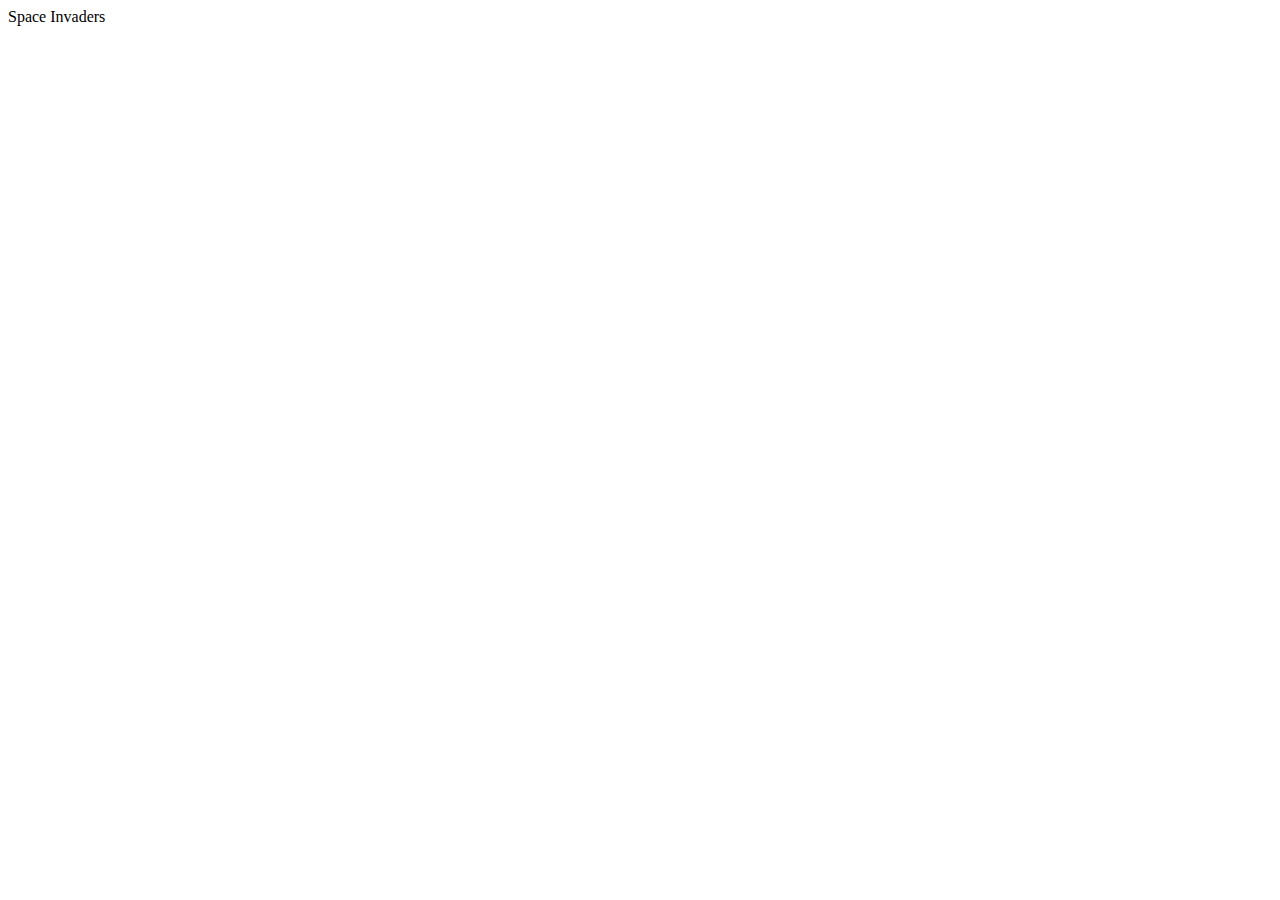
==== index.html @ b72265cf "add grid" ====
<!DOCTYPE html>

<html lang="en"
<head>
    <meta charset="utf-8"

    <title>Space Invaders</title>
    <link rel="stylesheet" href="styles.css"
</head>
<body>
    <script src="game.js"></script>
</body>
</html>
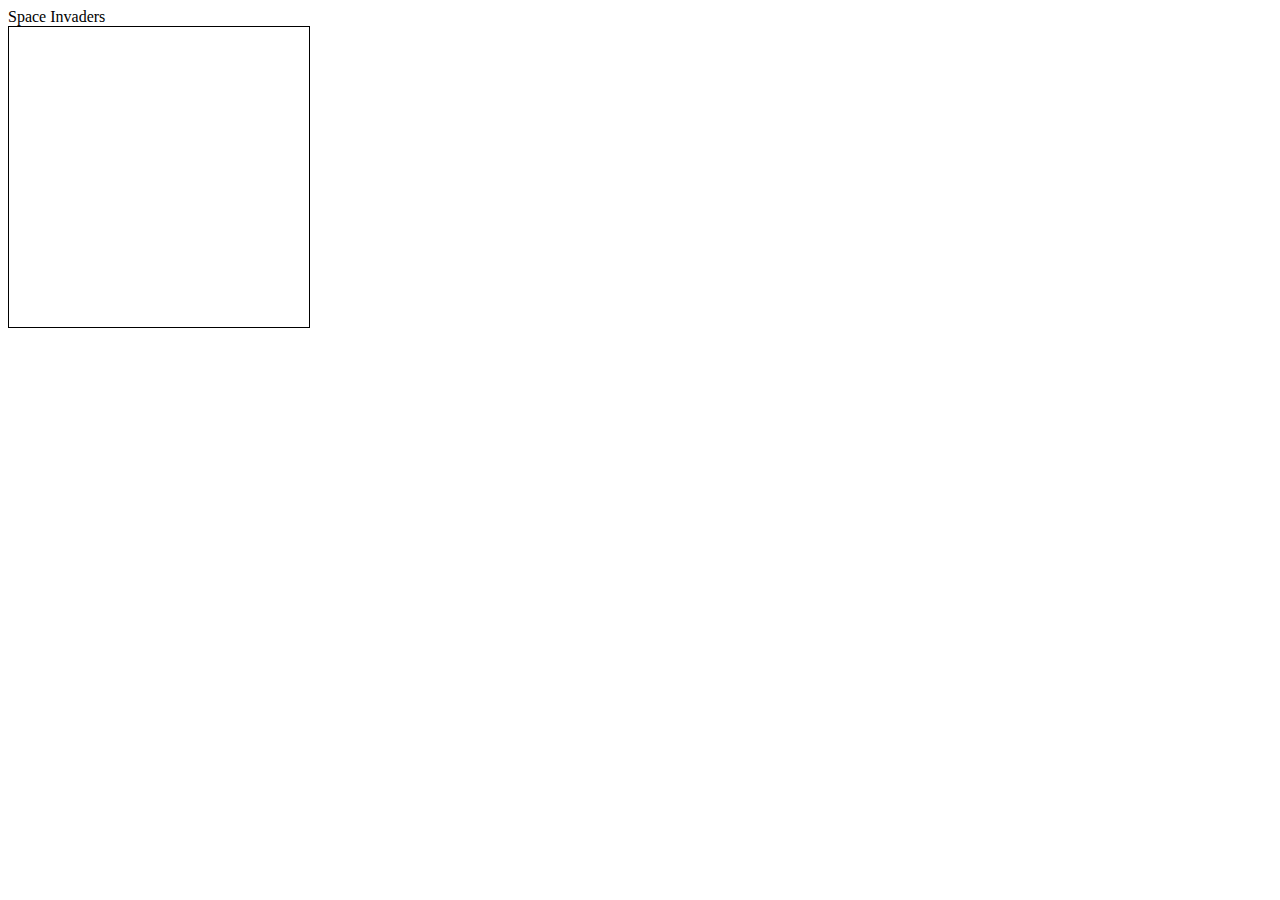
==== commit 0442bb7b: "add shooter" ====
--- a/index.html
+++ b/index.html
@@ -8,6 +8,7 @@
     <link rel="stylesheet" href="styles.css"
 </head>
 <body>
+    <div class="grid"></div>
     <script src="game.js"></script>
 </body>
 </html>--- a/styles.css
+++ b/styles.css
@@ -0,0 +1,21 @@
+.grid {
+    width: 300px;
+    height: 300px;
+    border: solid black 1px;
+    display: flex;
+    flex-wrap: wrap;
+}
+
+.grid div {
+    width: 20px;
+    height: 20px;
+}
+
+.invaders {
+    background-color: lime;
+    border-radius: 10px;
+}
+
+.shooter {
+    background-color: rebeccapurple;
+}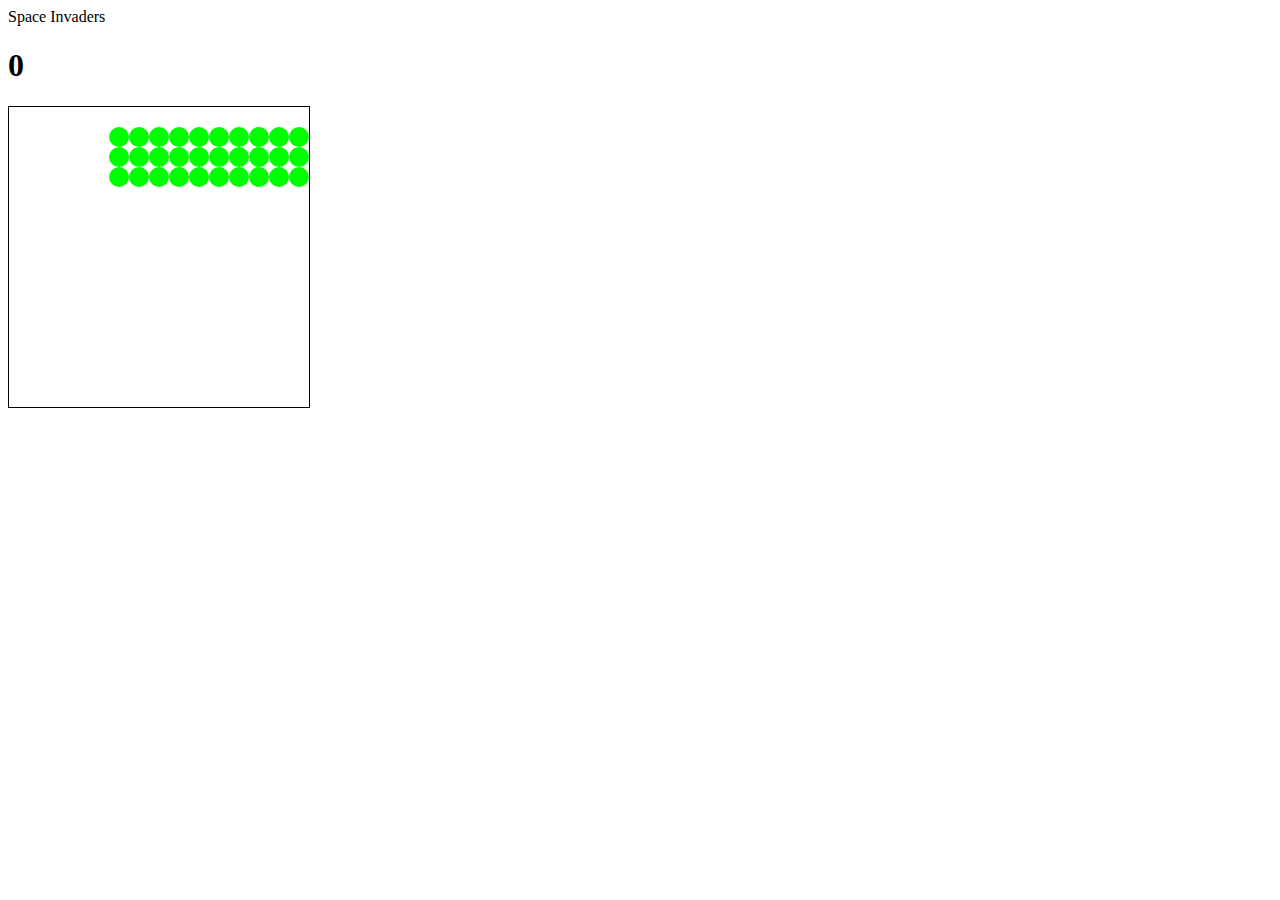
==== commit 584ee381: "bug fixes" ====
--- a/index.html
+++ b/index.html
@@ -8,6 +8,7 @@
     <link rel="stylesheet" href="styles.css"
 </head>
 <body>
+    <h1 class="results">0</h1>
     <div class="grid"></div>
     <script src="game.js"></script>
 </body>
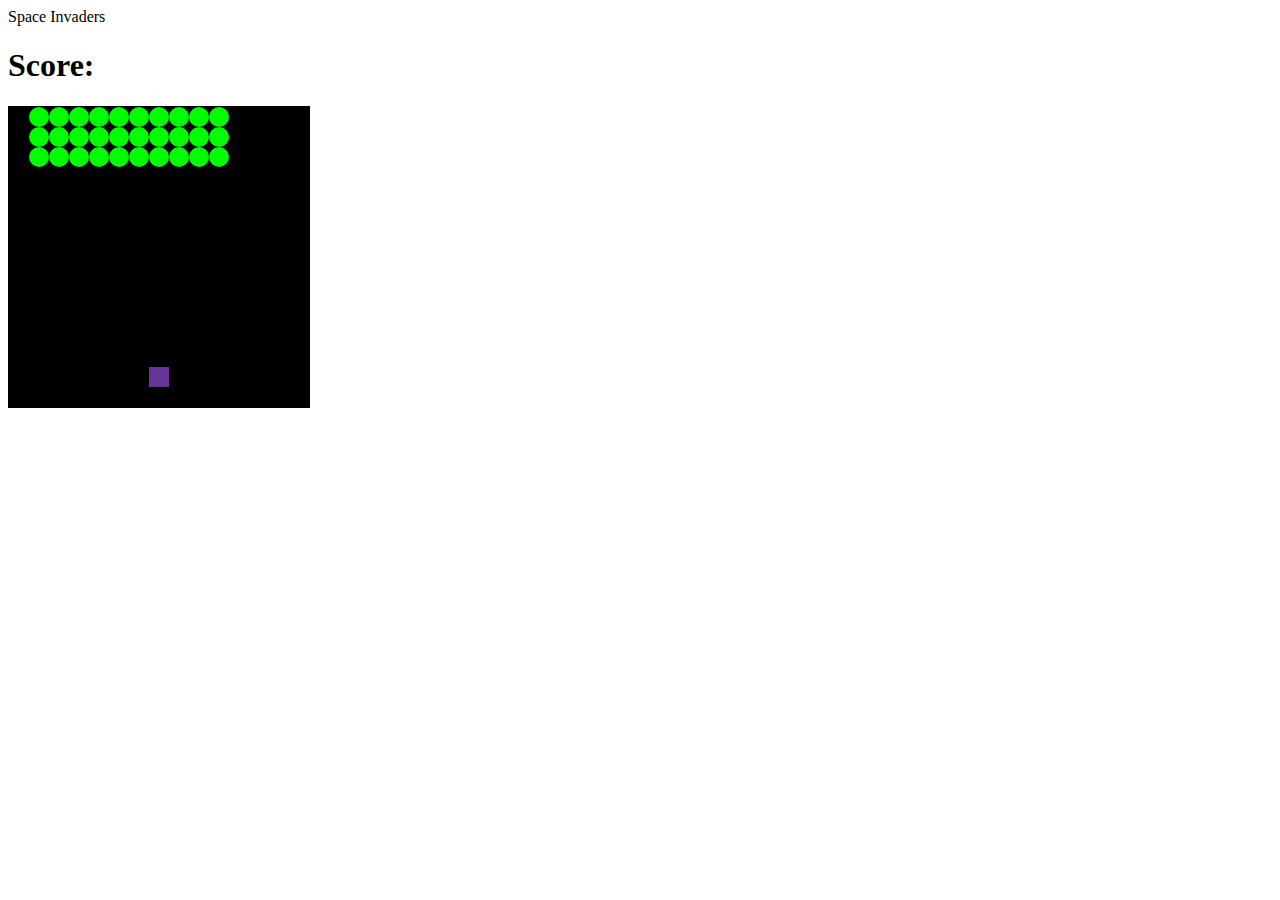
==== commit 29decff5: "Add Score Text" ====
--- a/index.html
+++ b/index.html
@@ -8,7 +8,7 @@
     <link rel="stylesheet" href="styles.css"
 </head>
 <body>
-    <h1 class="results">0</h1>
+    <h1 class="results">Score: </h1>
     <div class="grid"></div>
     <script src="game.js"></script>
 </body>
--- a/styles.css
+++ b/styles.css
@@ -4,6 +4,7 @@
     border: solid black 1px;
     display: flex;
     flex-wrap: wrap;
+    background-color: black;
 }
 
 .grid div {
@@ -18,4 +19,12 @@
 
 .shooter {
     background-color: rebeccapurple;
+}
+
+.laser {
+    background-color: cyan;
+}
+
+.kaboom {
+    background-color: red;
 }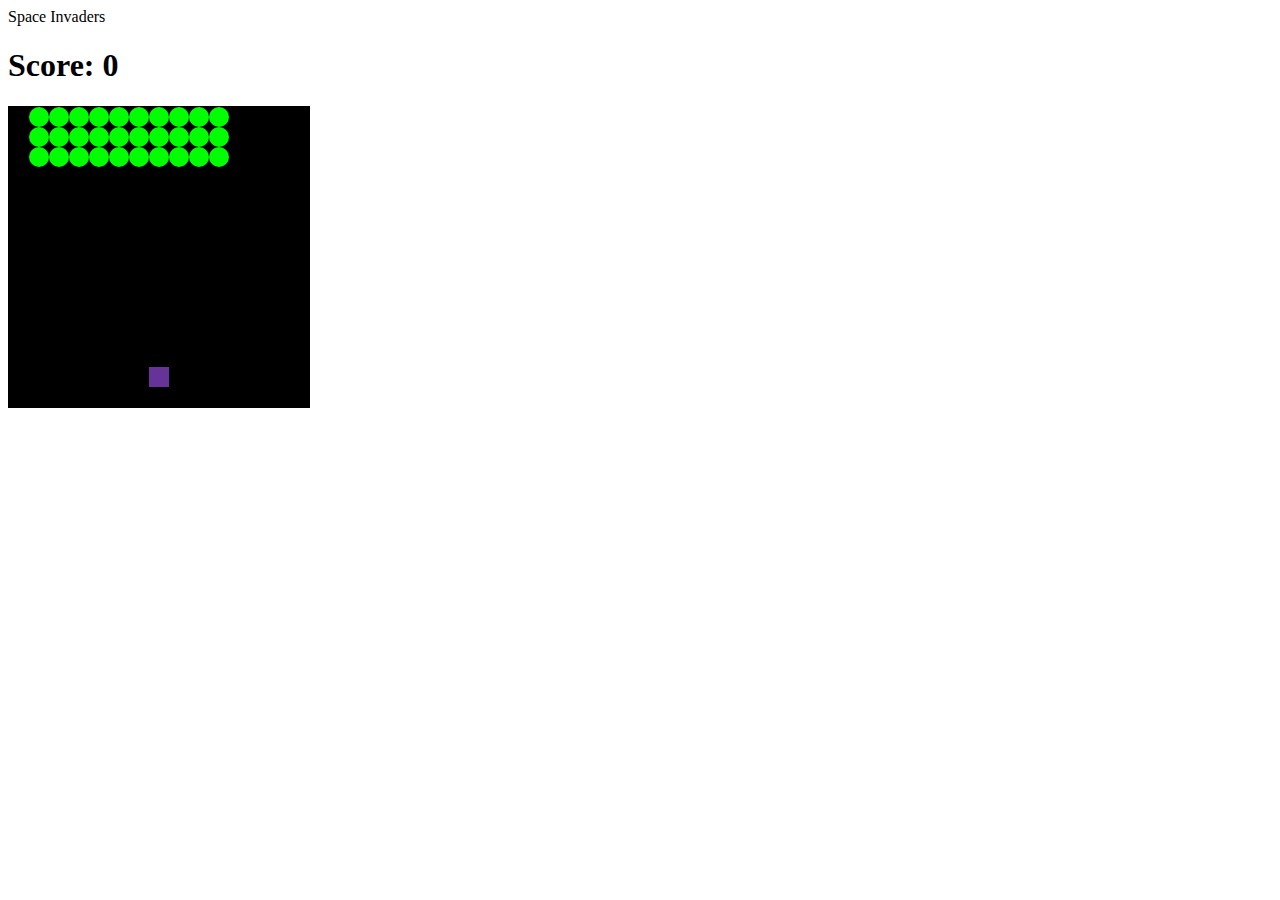
==== commit 51d58551: "fixed score text" ====
--- a/index.html
+++ b/index.html
@@ -8,7 +8,7 @@
     <link rel="stylesheet" href="styles.css"
 </head>
 <body>
-    <h1 class="results">Score: </h1>
+    <h1 class="results">Score: 0</h1>
     <div class="grid"></div>
     <script src="game.js"></script>
 </body>
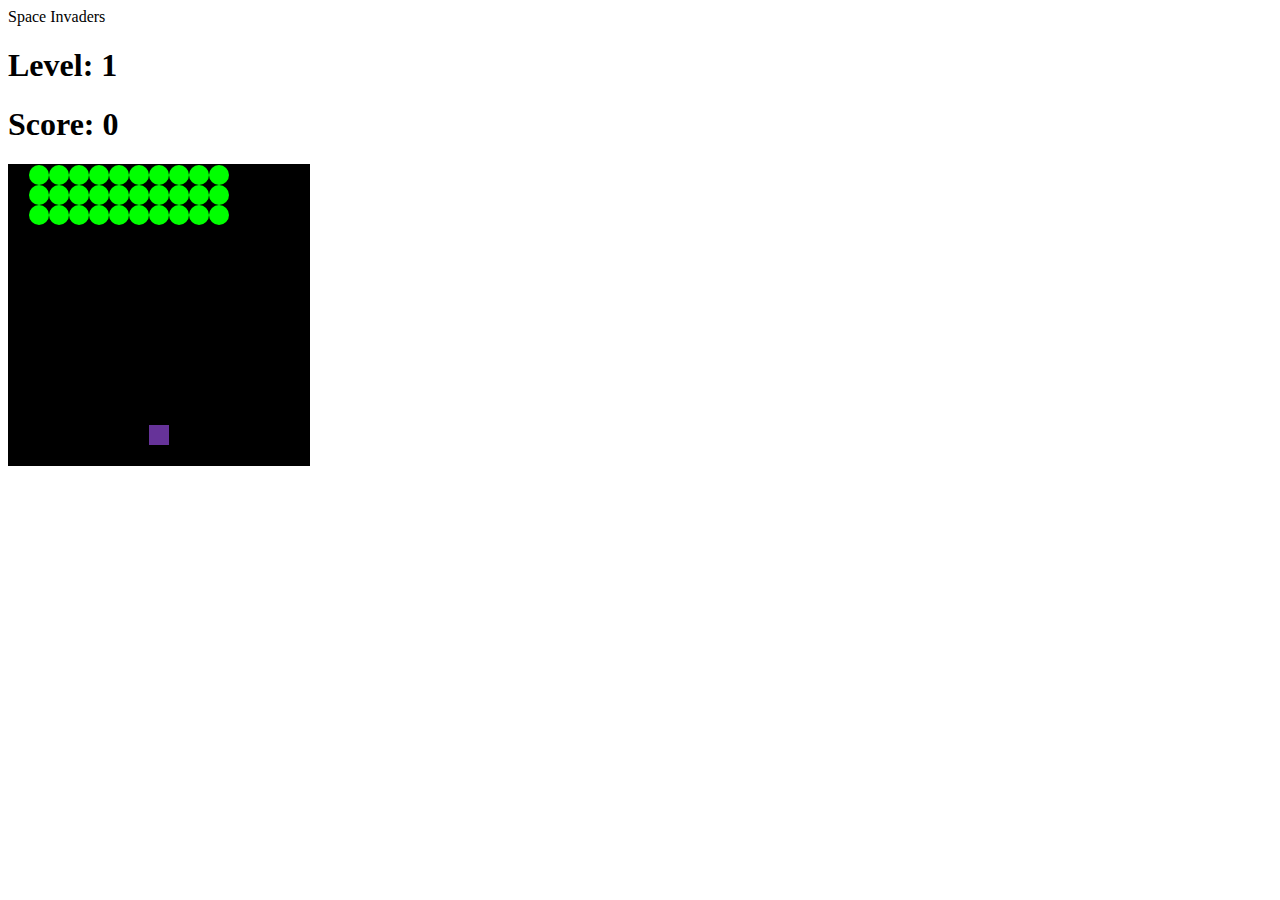
==== commit 9efc8429: "fixes" ====
--- a/index.html
+++ b/index.html
@@ -8,6 +8,7 @@
     <link rel="stylesheet" href="styles.css"
 </head>
 <body>
+    <h1 class="level">Level: 1</h1>
     <h1 class="results">Score: 0</h1>
     <div class="grid"></div>
     <script src="game.js"></script>
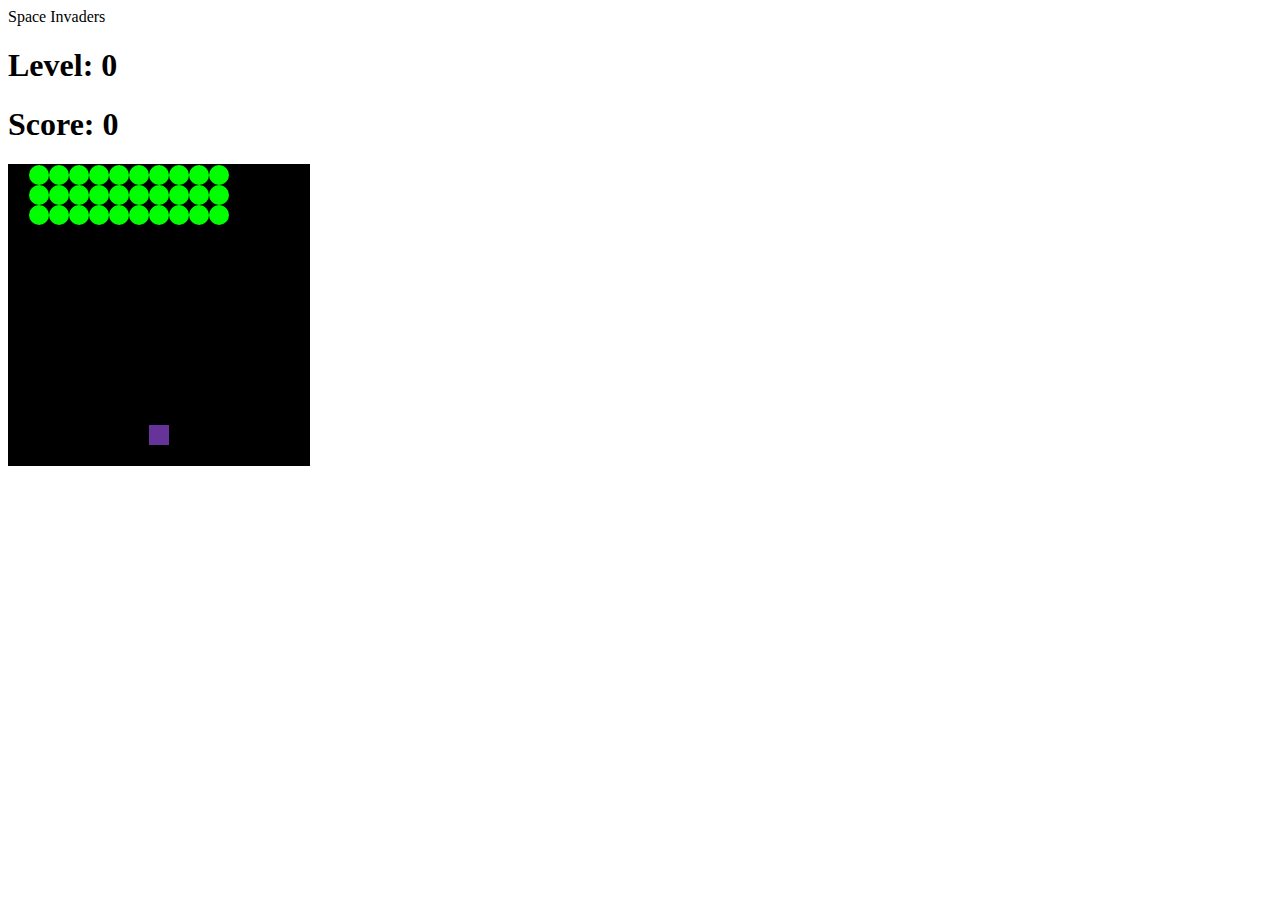
==== commit 6eb133c0: "Add level logic" ====
--- a/index.html
+++ b/index.html
@@ -8,7 +8,7 @@
     <link rel="stylesheet" href="styles.css"
 </head>
 <body>
-    <h1 class="level">Level: 1</h1>
+    <h1 class="level">Level: 0</h1>
     <h1 class="results">Score: 0</h1>
     <div class="grid"></div>
     <script src="game.js"></script>
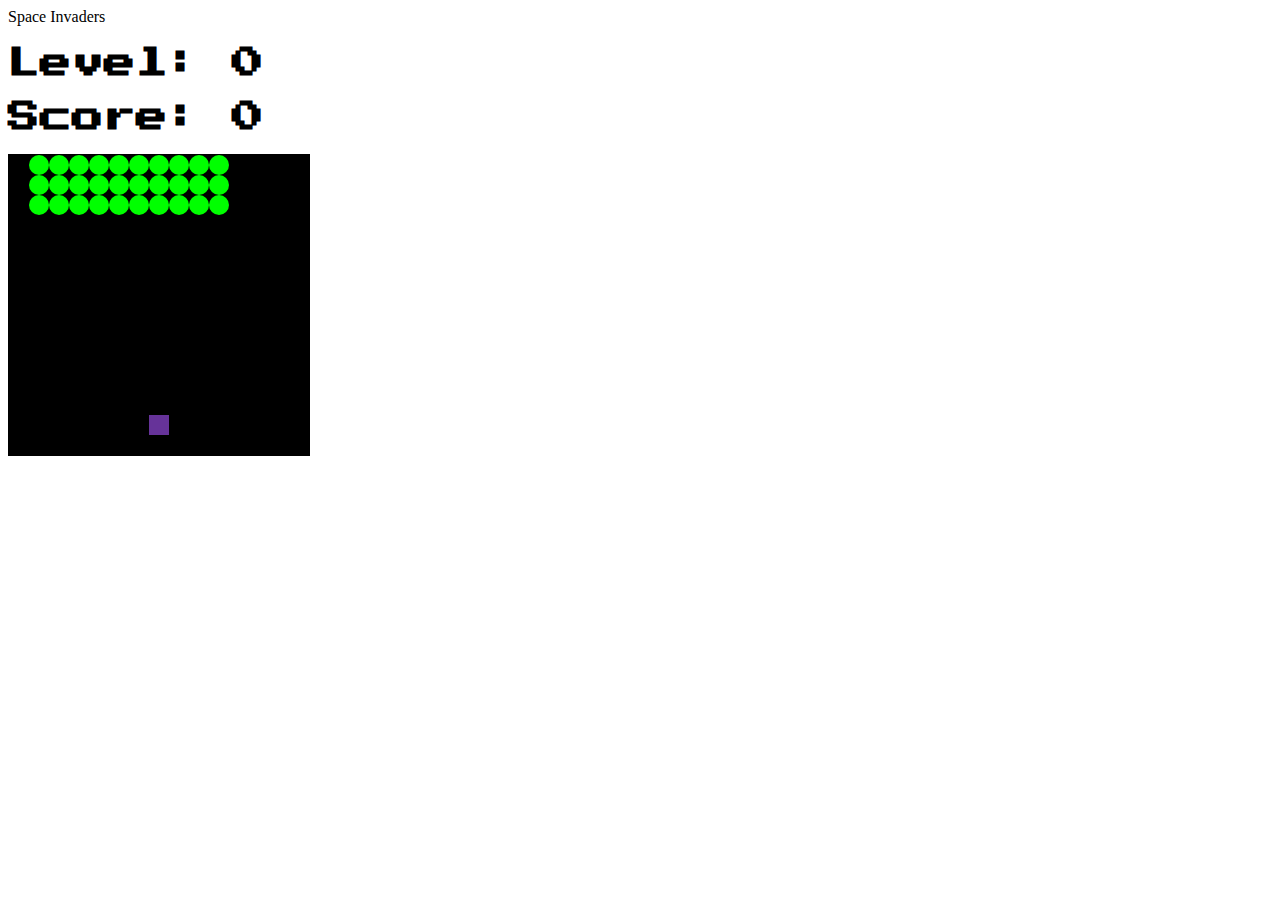
==== commit 80969e81: "Added Game Font" ====
--- a/index.html
+++ b/index.html
@@ -1,6 +1,7 @@
 <!DOCTYPE html>
-
-<html lang="en"
+<link rel="preconnect" href="https://fonts.googleapis.com">
+<link rel="preconnect" href="https://fonts.gstatic.com" crossorigin>
+<link href="https://fonts.googleapis.com/css2?family=Press+Start+2P&family=Raleway:wght@100&display=swap" rel="stylesheet"> 
 <head>
     <meta charset="utf-8"
 
--- a/styles.css
+++ b/styles.css
@@ -27,4 +27,10 @@
 
 .kaboom {
     background-color: red;
+}
+.level {
+    font-family: 'Press Start 2P', cursive;
+}
+.results {
+    font-family: 'Press Start 2P', cursive;
 }